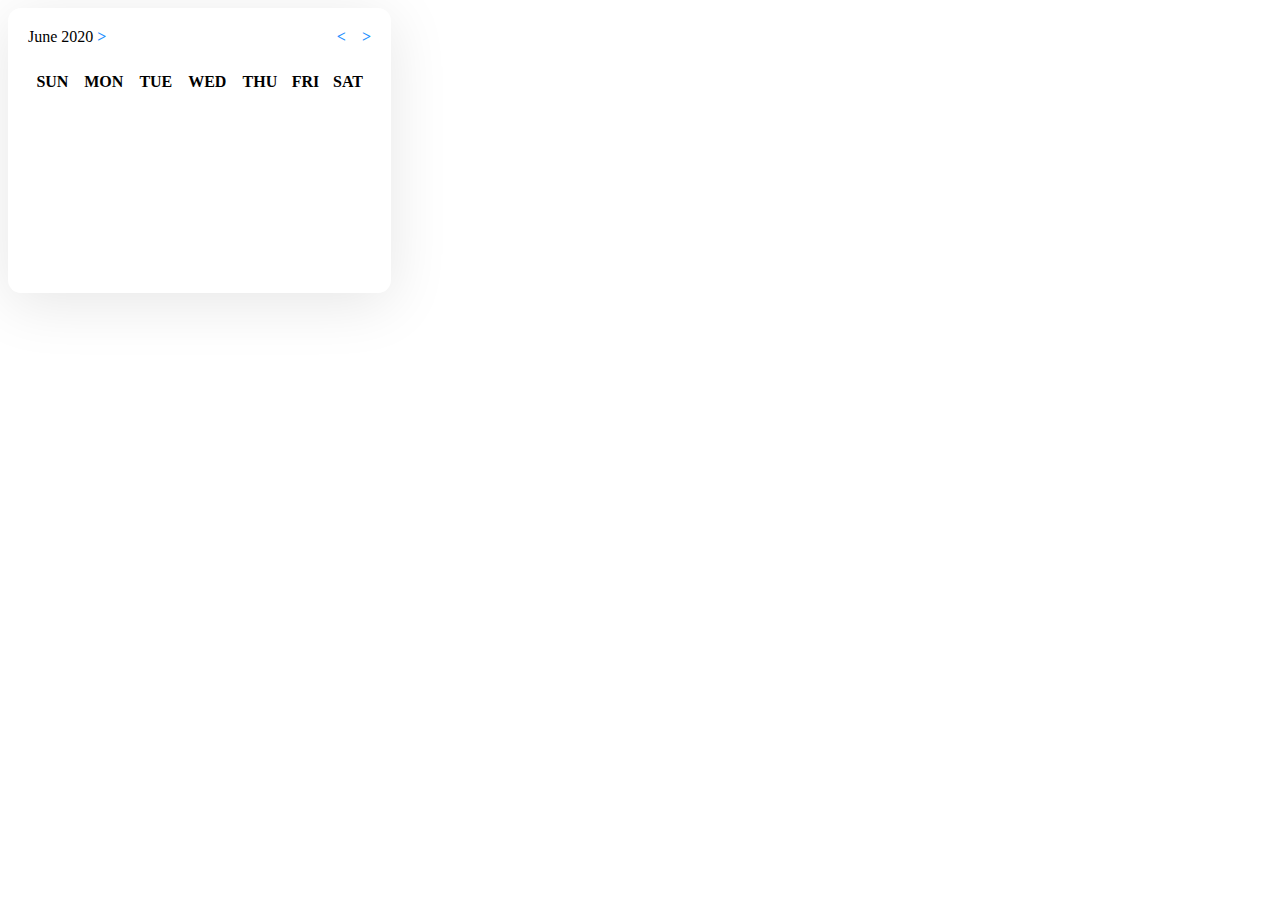
==== baseline.html @ 33beda71 "Baseline stuff" ====
<!DOCTYPE html>
<html lang="en">
<head>
    <meta charset="UTF-8">
    <link rel="stylesheet" href="css/swift-datepicker.css"/>
    <script src="js/jquery.min.js"></script>
    <script src="js/swiftDatepicker.js"></script>

    <title>Baseline</title>
</head>
<body>
<div class="base-container">
    <div class="datepicker-container">
        <div id="top-row" class="top-btns">
            <div id="year-and-month">June 2020 <span class="blu-text">></span></div>
            <div class="top-btns">
                <div class="blu-text"><</div>
                <span style="color: white">__</span>
                <div class="blu-text">></div>
            </div>
        </div>
        <p id="num" hidden>1</p>
        <table id="month-days" class="month-days">
            <tr id="num-row" hidden></tr>
            <td id="cell"></td>
            <tr>
                <th class="weekday">SUN</th>
                <th class="weekday">MON</th>
                <th class="weekday">TUE</th>
                <th class="weekday">WED</th>
                <th class="weekday">THU</th>
                <th class="weekday">FRI</th>
                <th class="weekday">SAT</th>
            </tr>
        </table>
        <div id="time-row">

        </div>
    </div>
</div>
</body>
</html>
---- css/swift-datepicker.css ----
/* Light */
.common-container {
    position: absolute;
    left: 30%;
    top: 15%;
}

.base-container {
    width: 343px;
    height: 245px;
    padding: 20px;

    /* System Background / Light / Primary */
    background: #FFFFFF;
    box-shadow: 0px 10px 60px rgba(0, 0, 0, 0.1);
    border-radius: 13px;
}

.blu-text {
    color: dodgerblue;
    font-weight: bolder;
}

.month-days {
    width: 100%;
    height: 100%;
}

/* Light / Notification Action / Single */
.xbtn {
    width: 321px;
    /*height: 52px;*/
    margin-bottom: 3px;
    align-content: center;
    background: linear-gradient(0deg, rgba(245, 245, 245, 0.6), rgba(245, 245, 245, 0.6));

    /* Large (Default) / Title 3 */
    font-family: SF Pro Display, serif;
    font-style: normal;
    font-weight: normal;
    font-size: 20px;
    line-height: 24px;
    /* or 120% */
    text-align: center;
    letter-spacing: 0.38px;
    padding-top: 10px;
    padding-bottom: 10px;

    /* Label Color / Light / Primary */
    color: #000000
}

.xbtn-x {
    width: 321px;
    /*height: 52px;*/
    margin-bottom: 3px;
    align-content: center;
    background: linear-gradient(0deg, rgba(200, 200, 200, 0.6), rgba(200, 200, 200, 0.6));

    /* Large (Default) / Title 3 */
    font-family: SF Pro Display, serif;
    font-style: normal;
    font-weight: normal;
    font-size: 20px;
    line-height: 24px;
    /* or 120% */
    text-align: center;
    letter-spacing: 0.38px;
    padding-top: 10px;
    padding-bottom: 10px;

    /* Label Color / Light / Primary */
    color: #000000
}

.xbtn:hover {
    background: linear-gradient(0deg, rgba(232, 232, 232, 0.6), rgba(228, 228, 228, 0.6));
}

.xbtn-x:hover {
    background: linear-gradient(0deg, rgba(180, 180, 180, 0.6), rgba(180, 180, 180, 0.6));
}

.top-btns {
    display: flex;
    flex-flow: row;
    justify-content: space-between;
    margin-bottom: 10px;
}

.back-btn {
    align-content: flex-start;


    background: #FFFFFF;
}

.done-btn {
    align-content: flex-end;

    background: #FFFFFF;
}


/* Light */
.how-old-container {
    width: 343px;
    height: 245px;
    padding: 20px;

    /* System Background / Light / Primary */
    background: #FFFFFF;
    box-shadow: 0px 10px 60px rgba(0, 0, 0, 0.1);
    border-radius: 13px;
}

.how-old-result {
    font-family: SF Pro Display, serif;
    font-style: normal;
    font-weight: normal;
    font-size: 35px;
    line-height: 24px;
    /* or 69% */
    display: flex;
    align-items: center;
    text-align: center;
    margin: 5px;
    letter-spacing: 0.38px;

    color: #000000;
}

.num-text {
    font-family: SF Pro Display, monospace;
    font-style: normal;
    font-weight: normal;
    font-size: 30px;
    line-height: 24px;

    text-align: center;
    letter-spacing: 0.38px;
    margin: 5px 40px;

    color: #000000;
}

.num-text-m {
    font-family: SF Pro Display, monospace;
    font-style: normal;
    font-weight: normal;
    font-size: 30px;
    line-height: 24px;

    text-align: center;
    letter-spacing: 0.38px;
    margin: 20px 10px;

    color: #000000;
}

.num-text-d {
    font-family: SF Pro Display, monospace;
    font-style: normal;
    font-weight: normal;
    font-size: 18px;
    line-height: 24px;

    letter-spacing: 0.38px;
    margin: 8px 8px;

    color: #000000;
}

.numbers-container {
    display: flex;
    flex-grow: 1;
    flex-wrap: wrap;
    padding: 5px 20px;
}

.numbers-container-d {
    display: flex;
    flex-grow: 1;
    flex-wrap: wrap;
    padding: 5px 20px;
}

.delete-btn {
    height: 100%;
    width: auto;
    margin: 10px 35px;
}

.timing {
    font: 24pt monospace;
}
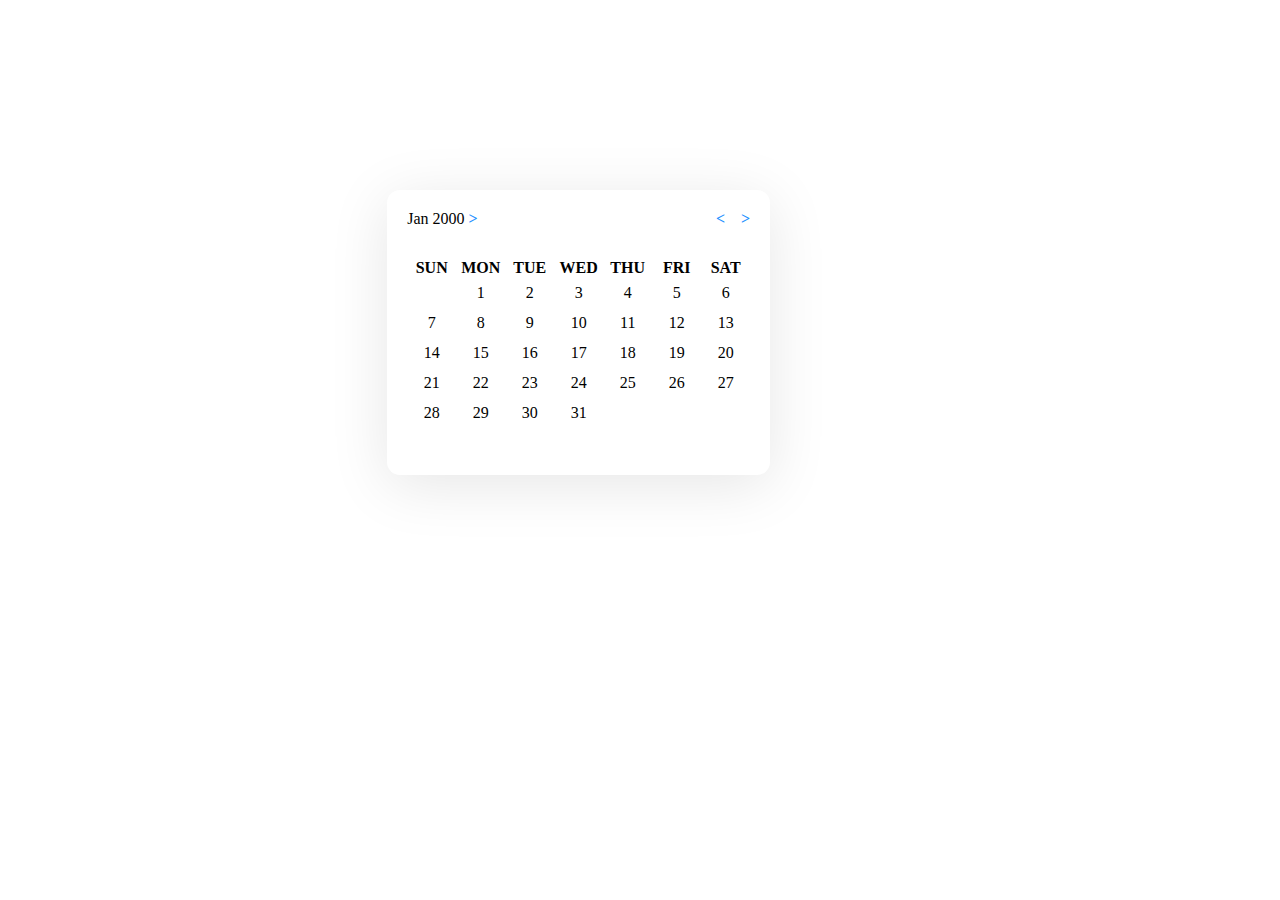
==== commit 4bf6560f: "Baseline done" ====
--- a/baseline.html
+++ b/baseline.html
@@ -9,17 +9,24 @@
     <title>Baseline</title>
 </head>
 <body>
+<div>
+    <ul id="years-popup" hidden>
+        <li id="year-template" class="year" hidden>1999</li>
+    </ul>
+</div>
 <div class="base-container">
     <div class="datepicker-container">
         <div id="top-row" class="top-btns">
-            <div id="year-and-month">June 2020 <span class="blu-text">></span></div>
+            <div id="year-and-month" onclick="showYears()">
+                <span id="year-and-month-content">June 2020</span> <span class="blu-text">></span>
+            </div>
             <div class="top-btns">
-                <div class="blu-text"><</div>
+                <div class="blu-text" onclick="prevMonth()"><</div>
                 <span style="color: white">__</span>
-                <div class="blu-text">></div>
+                <div class="blu-text" onclick="nextMonth()">></div>
             </div>
         </div>
-        <p id="num" hidden>1</p>
+        <div id="num" class="day-num" hidden>1</div>
         <table id="month-days" class="month-days">
             <tr id="num-row" hidden></tr>
             <td id="cell"></td>
@@ -33,9 +40,12 @@
                 <th class="weekday">SAT</th>
             </tr>
         </table>
-        <div id="time-row">
-
-        </div>
+        <div id="select" onclick="finalize()" hidden>Select ></div>
+    </div>
+    <div id="final" class="intro-container" hidden>
+        <div id="final-res" class="blu-text"></div>
+        <div id="final-timing" class="blu-text"></div>
+        <div id="again" class="xbtn-x" onclick="location.reload()">Again</div>
     </div>
 </div>
 </body>
--- a/css/swift-datepicker.css
+++ b/css/swift-datepicker.css
@@ -6,6 +6,8 @@
 }
 
 .base-container {
+    margin-left: 30%;
+    margin-top: 15%;
     width: 343px;
     height: 245px;
     padding: 20px;
@@ -21,33 +23,64 @@
     font-weight: bolder;
 }
 
+.year {
+    list-style-type: none;
+    /*height: 52px;*/
+    margin-bottom: 3px;
+    background: linear-gradient(0deg, rgba(245, 245, 245, 0.6), rgba(245, 245, 245, 0.6));
+
+    /* Large (Default) / Title 3 */
+    font-family: SF Pro Display, serif;
+    font-style: normal;
+    font-weight: normal;
+    /* or 120% */
+    text-align: center;
+    letter-spacing: 0.38px;
+    padding-top: 3px;
+    padding-bottom: 3px;
+
+    /* Label Color / Light / Primary */
+    color: #000000
+}
+
+/* Light / Notification Action / Single */
+.year:hover {
+    background: linear-gradient(0deg, rgba(225, 225, 225, 0.6), rgba(225, 225, 225, 0.6));
+}
+
+#years-popup {
+    position: fixed;
+    left: 30%;
+    top: 20%;
+    width: 180px;
+    height: 200px;
+    padding-right: 20px;
+    overflow: scroll;
+
+    /* System Background / Light / Primary */
+    background: #FFFFFF;
+    box-shadow: 0px 10px 60px rgba(0, 0, 0, 0.1);
+    border-radius: 13px;
+}
+
 .month-days {
+    border-collapse: collapse;
+    table-layout: fixed;
     width: 100%;
     height: 100%;
 }
 
-/* Light / Notification Action / Single */
-.xbtn {
-    width: 321px;
-    /*height: 52px;*/
-    margin-bottom: 3px;
-    align-content: center;
-    background: linear-gradient(0deg, rgba(245, 245, 245, 0.6), rgba(245, 245, 245, 0.6));
-
-    /* Large (Default) / Title 3 */
-    font-family: SF Pro Display, serif;
-    font-style: normal;
-    font-weight: normal;
-    font-size: 20px;
-    line-height: 24px;
-    /* or 120% */
-    text-align: center;
-    letter-spacing: 0.38px;
-    padding-top: 10px;
-    padding-bottom: 10px;
-
-    /* Label Color / Light / Primary */
-    color: #000000
+.day-num {
+    margin: 5px 10px;
+}
+
+tr {
+    height: 10px;
+
+}
+
+th, td {
+    text-align: center;
 }
 
 .xbtn-x {
